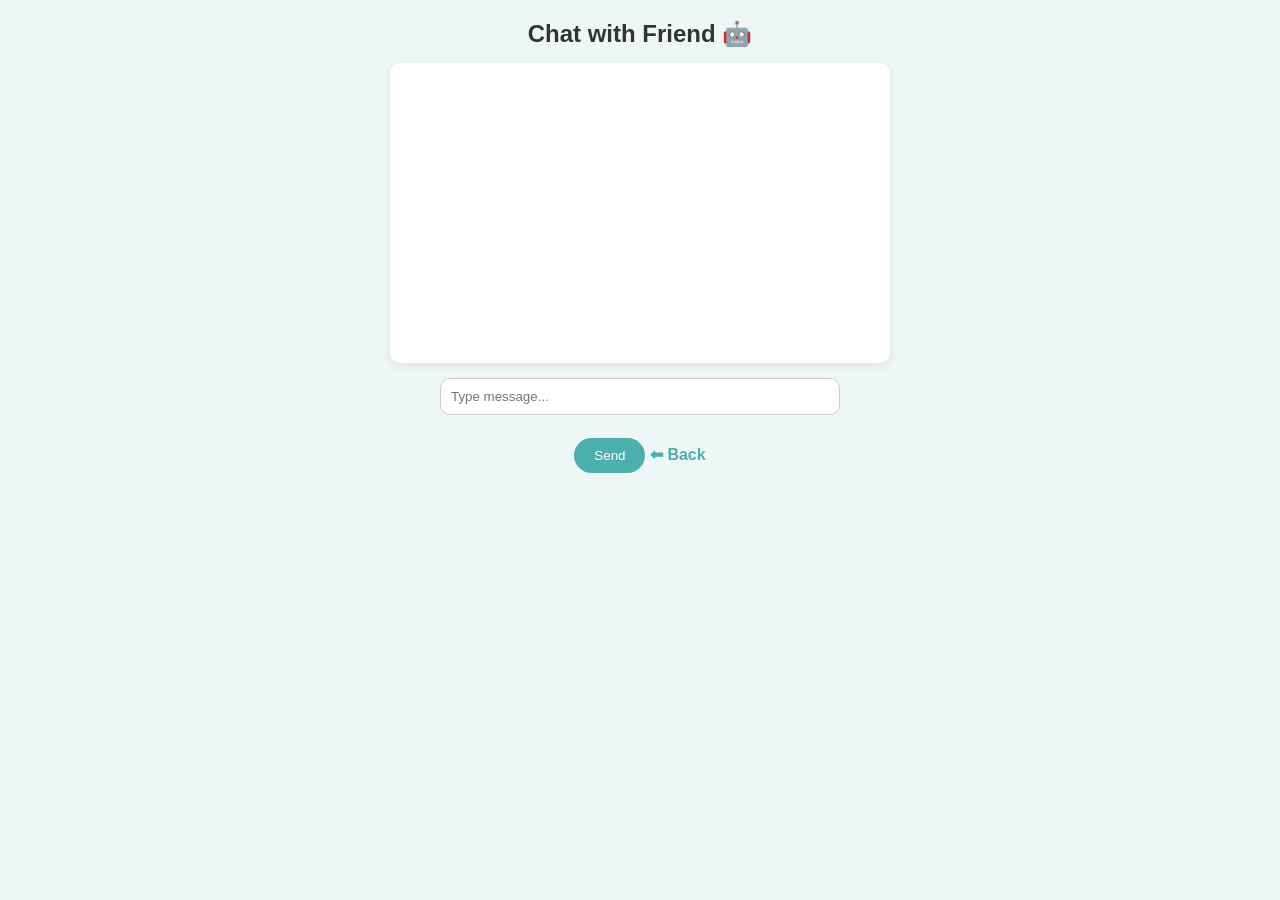
==== chat.html @ 19606c68 "Changed design from ne page to multiple page" ====
<!DOCTYPE html>
<html>
<head>
    <title>Chat</title>
    <link rel="stylesheet" href="style.css">
</head>
<body>

<h2>Chat with Friend 🤖</h2>

<div id="chatBox"></div>

<input id="userInput" placeholder="Type message...">
<button onclick="sendMessage()">Send</button>

<a href="index.html">⬅ Back</a>

<script src="script.js"></script>
</body>
</html>
---- style.css ----
/* Reset + Base */
* {
    margin: 0;
    padding: 0;
    box-sizing: border-box;
    font-family: 'Poppins', sans-serif;
}

body {
    background: #eef7f6;
    color: #333;
    text-align: center;
    padding: 20px;
}

/* =========================
   MENU PAGE (Home Screen)
========================= */
.menu-page {
    display: flex;
    flex-direction: column;
    justify-content: center;
    align-items: center;
    height: 100vh;
}

.menu {
    margin-top: 20px;
}

.menu button {
    display: block;
    margin: 12px;
    padding: 15px 30px;
    font-size: 18px;
    border-radius: 30px;
    background: linear-gradient(135deg, #4CAFAD, #6dd5ed);
    color: white;
    border: none;
    cursor: pointer;
    width: 260px;
    transition: 0.3s;
}

.menu button:hover {
    transform: scale(1.05);
}

/* =========================
   HEADINGS
========================= */
h1, h2 {
    margin-bottom: 15px;
}

/* =========================
   BUTTONS (General)
========================= */
button {
    padding: 10px 20px;
    background: #4CAFAD;
    color: white;
    border: none;
    border-radius: 20px;
    cursor: pointer;
    margin: 10px 0;
    transition: 0.3s;
}

button:hover {
    opacity: 0.9;
}

/* =========================
   INPUTS & TEXTAREA
========================= */
input, textarea {
    width: 90%;
    max-width: 400px;
    padding: 10px;
    margin: 10px auto;
    border-radius: 10px;
    border: 1px solid #ccc;
    display: block;
}

/* =========================
   MOOD TRACKER
========================= */
.mood-buttons button {
    margin: 10px;
    padding: 12px 20px;
    border-radius: 25px;
    font-size: 16px;
}

.happy { background: #a8e6cf; }
.neutral { background: #ffd3b6; }
.sad { background: #ffaaa5; }

#moodDisplay {
    margin-top: 15px;
    font-size: 18px;
    font-weight: 600;
}

/* =========================
   COMMUNITY POSTS
========================= */
.card {
    background: white;
    padding: 15px;
    margin: 10px auto;
    border-radius: 12px;
    max-width: 500px;
    box-shadow: 0 3px 10px rgba(0,0,0,0.08);
}

/* =========================
   CHAT SECTION
========================= */
#chatBox {
    height: 300px;
    overflow-y: auto;
    background: white;
    padding: 10px;
    margin: 15px auto;
    border-radius: 10px;
    max-width: 500px;
    box-shadow: 0 3px 10px rgba(0,0,0,0.08);
}

#chatBox p {
    background: #f1f1f1;
    padding: 8px;
    border-radius: 8px;
    margin: 5px 0;
    text-align: left;
}

/* =========================
   BACK BUTTON
========================= */
a {
    display: inline-block;
    margin-top: 20px;
    text-decoration: none;
    color: #4CAFAD;
    font-weight: 600;
}
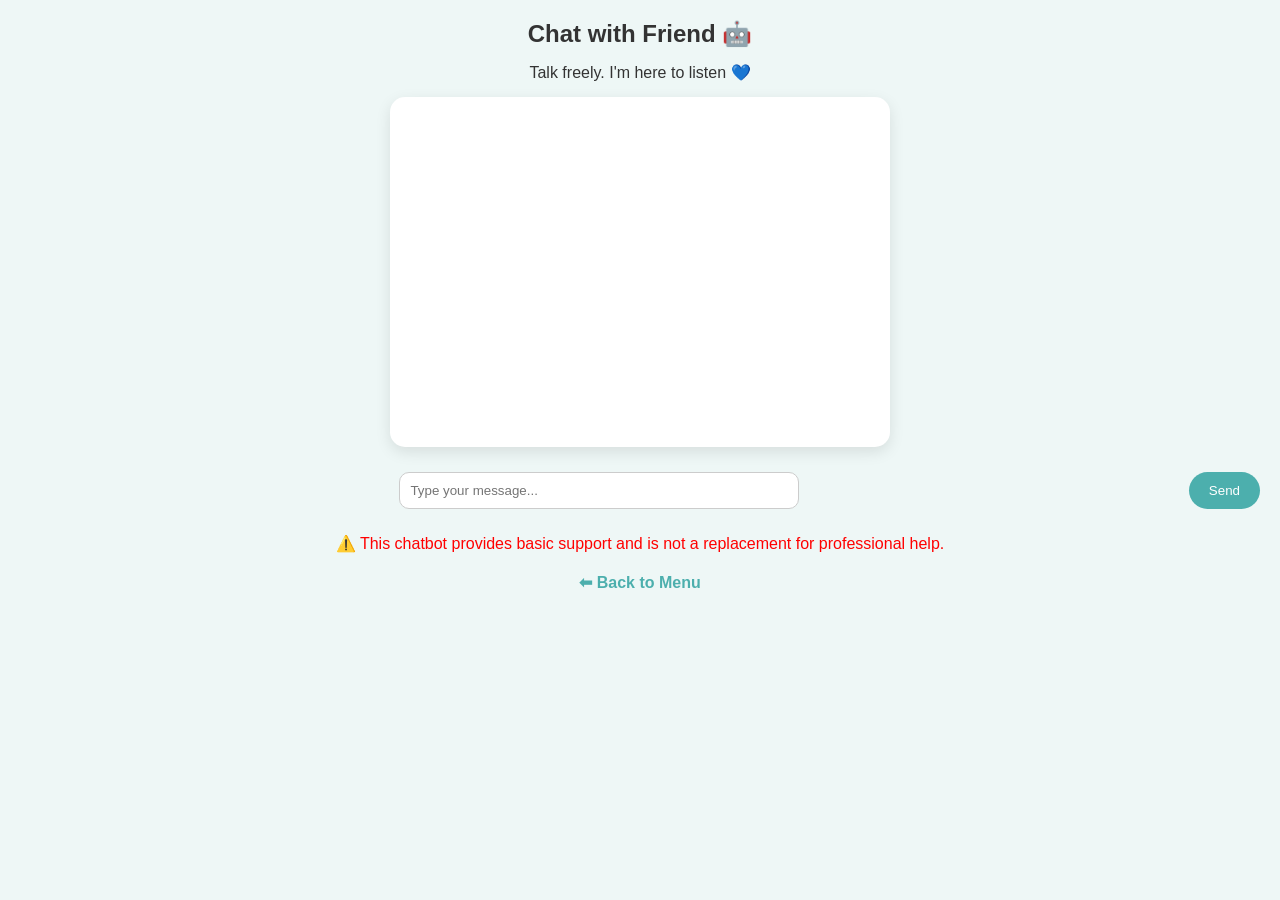
==== commit 58d0e434: "updated the chatbot style" ====
--- a/chat.html
+++ b/chat.html
@@ -1,20 +1,37 @@
 <!DOCTYPE html>
-<html>
+<html lang="en">
 <head>
-    <title>Chat</title>
+    <meta charset="UTF-8">
+    <meta name="viewport" content="width=device-width, initial-scale=1.0">
+    <title>Chat with Friend</title>
+
     <link rel="stylesheet" href="style.css">
 </head>
+
 <body>
 
 <h2>Chat with Friend 🤖</h2>
+<p>Talk freely. I'm here to listen 💙</p>
 
+<!-- Chat Box -->
 <div id="chatBox"></div>
 
-<input id="userInput" placeholder="Type message...">
-<button onclick="sendMessage()">Send</button>
+<!-- Input Area -->
+<div style="display:flex; justify-content:center; gap:10px;">
+    <input id="userInput" placeholder="Type your message...">
+    <button onclick="sendMessage()">Send</button>
+</div>
 
-<a href="index.html">⬅ Back</a>
+<!-- Warning -->
+<p style="color:red; margin-top:15px;">
+⚠️ This chatbot provides basic support and is not a replacement for professional help.
+</p>
 
+<!-- Back Button -->
+<a href="index.html">⬅ Back to Menu</a>
+
+<!-- JS -->
 <script src="script.js"></script>
+
 </body>
 </html>
--- a/style.css
+++ b/style.css
@@ -147,4 +147,58 @@
     text-decoration: none;
     color: #4CAFAD;
     font-weight: 600;
+}
+/* =========================
+   CHAT UI IMPROVEMENT
+========================= */
+
+#chatBox {
+    height: 350px;
+    overflow-y: auto;
+    background: #ffffff;
+    padding: 15px;
+    margin: 15px auto;
+    border-radius: 15px;
+    max-width: 500px;
+    box-shadow: 0 5px 15px rgba(0,0,0,0.1);
+    display: flex;
+    flex-direction: column;
+}
+
+/* Message bubbles */
+.message {
+    max-width: 70%;
+    padding: 10px 15px;
+    margin: 5px 0;
+    border-radius: 20px;
+    font-size: 14px;
+}
+
+/* User message (right side) */
+.user {
+    background: #4CAFAD;
+    color: white;
+    align-self: flex-end;
+    border-bottom-right-radius: 5px;
+}
+
+/* Bot message (left side) */
+.bot {
+    background: #f1f1f1;
+    color: #333;
+    align-self: flex-start;
+    border-bottom-left-radius: 5px;
+}
+
+/* Input area */
+#chat input {
+    width: 65%;
+    padding: 10px;
+    border-radius: 20px;
+    border: 1px solid #ccc;
+}
+
+#chat button {
+    border-radius: 20px;
+    padding: 10px 15px;
 }
